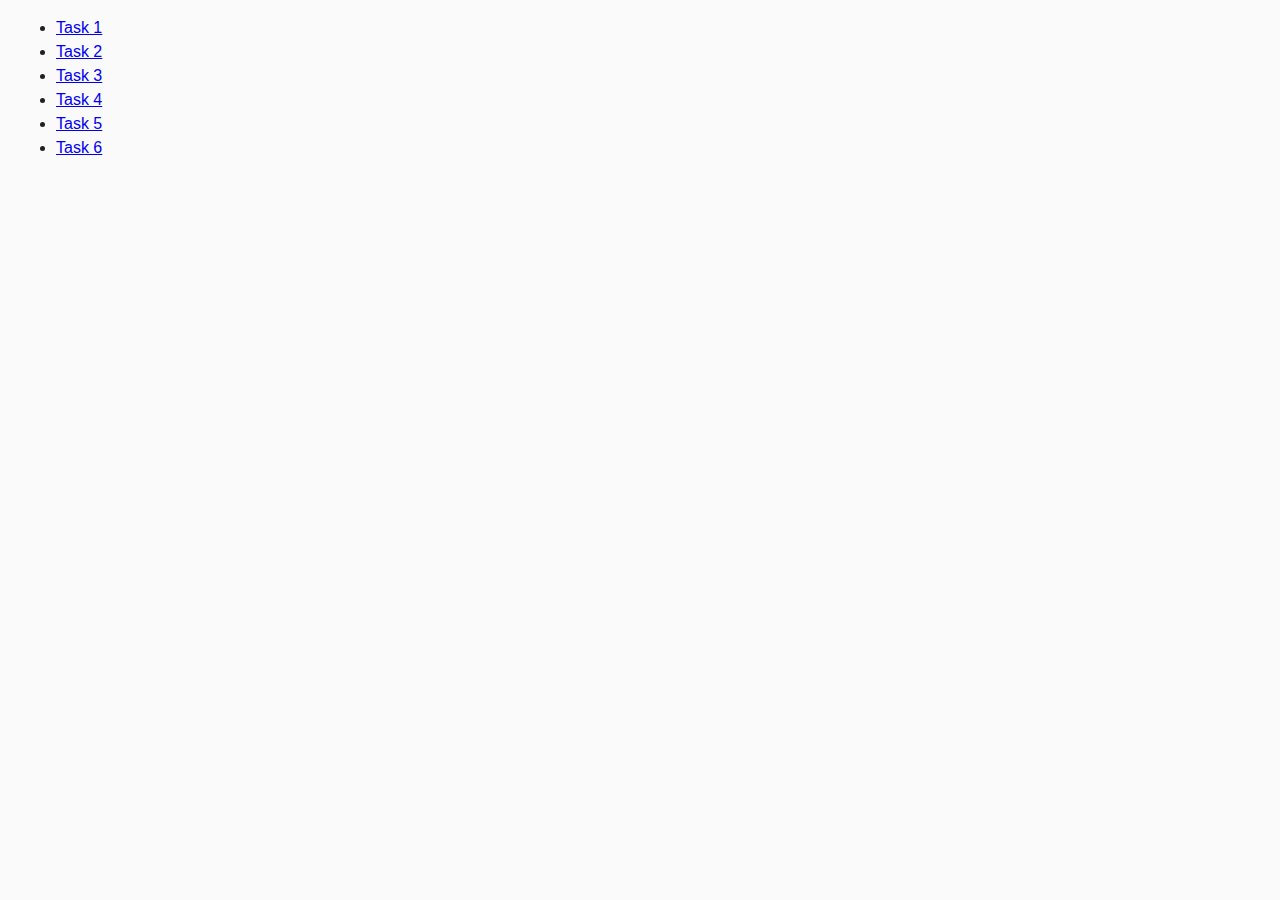
==== index.html @ e45e4207 "Initial commit" ====
<!DOCTYPE html>
<html lang="en">
  <head>
    <meta charset="UTF-8" />
    <meta http-equiv="X-UA-Compatible" content="IE=edge" />
    <meta name="viewport" content="width=device-width, initial-scale=1.0" />
    <title>Homework 7</title>
    <link rel="stylesheet" href="css/common.css" />
  </head>
  <body>
    <ul>
      <li><a href="task-1.html">Task 1</a></li>
      <li><a href="task-2.html">Task 2</a></li>
      <li><a href="task-3.html">Task 3</a></li>
      <li><a href="task-4.html">Task 4</a></li>
      <li><a href="task-5.html">Task 5</a></li>
      <li><a href="task-6.html">Task 6</a></li>
    </ul>
  </body>
</html>
---- css/common.css ----
* {
  box-sizing: border-box;
}

body {
  margin: 16px;
  font-family: -apple-system, BlinkMacSystemFont, 'Segoe UI', Roboto, Oxygen,
    Ubuntu, Cantarell, 'Open Sans', 'Helvetica Neue', sans-serif;
  -webkit-font-smoothing: antialiased;
  -moz-osx-font-smoothing: grayscale;
  background-color: #fafafa;
  color: #212121;
  line-height: 1.5;
}
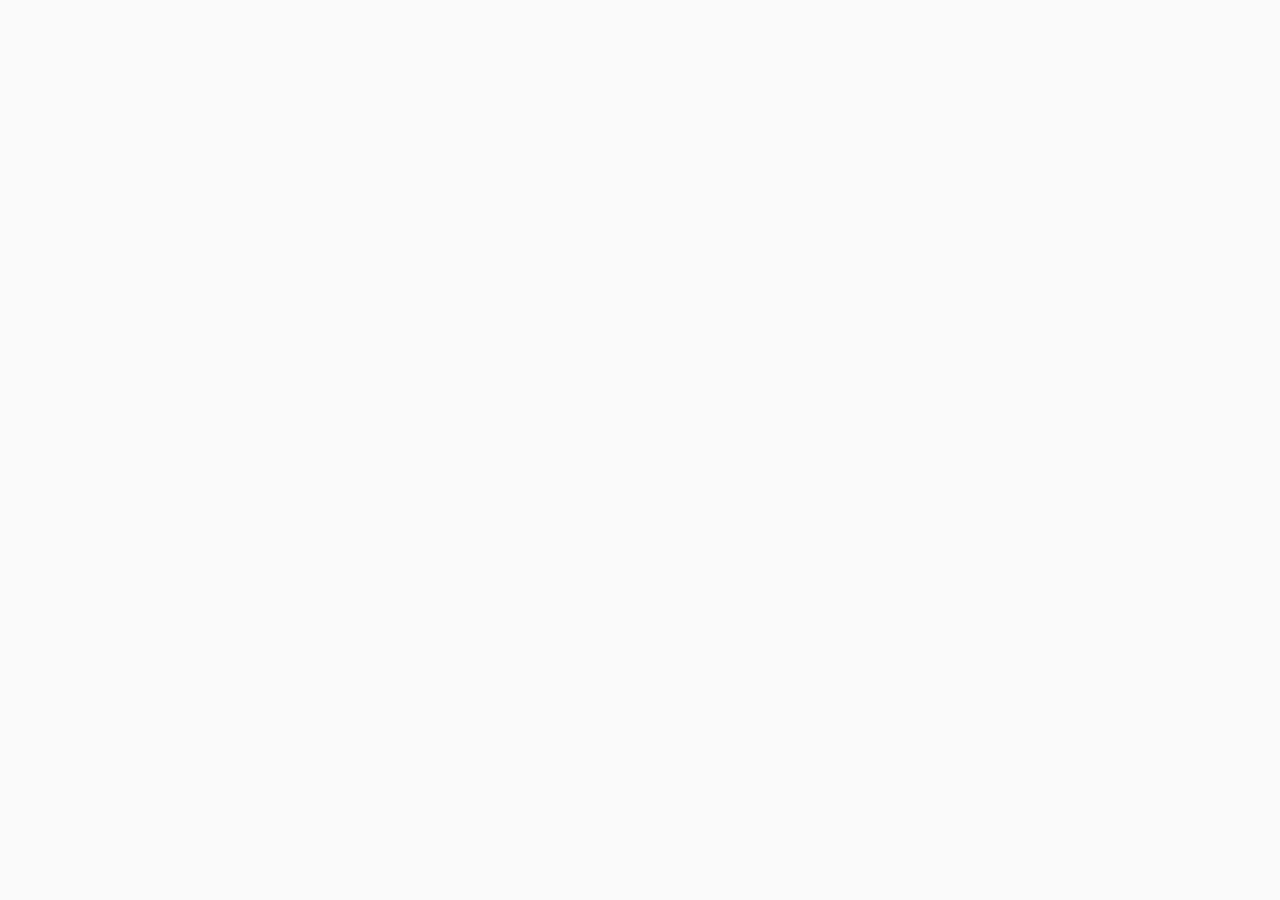
==== commit fba973c3: "created workspace" ====
--- a/index.html
+++ b/index.html
@@ -4,17 +4,10 @@
     <meta charset="UTF-8" />
     <meta http-equiv="X-UA-Compatible" content="IE=edge" />
     <meta name="viewport" content="width=device-width, initial-scale=1.0" />
-    <title>Homework 7</title>
-    <link rel="stylesheet" href="css/common.css" />
+    <title>Homework 8</title>
+    <link rel="stylesheet" href="css/styles.css" />
   </head>
   <body>
-    <ul>
-      <li><a href="task-1.html">Task 1</a></li>
-      <li><a href="task-2.html">Task 2</a></li>
-      <li><a href="task-3.html">Task 3</a></li>
-      <li><a href="task-4.html">Task 4</a></li>
-      <li><a href="task-5.html">Task 5</a></li>
-      <li><a href="task-6.html">Task 6</a></li>
-    </ul>
+    <script src="./js/gallery.js" type="module"></script>
   </body>
 </html>
--- a/css/styles.css
+++ b/css/styles.css
@@ -0,0 +1,14 @@
+* {
+  box-sizing: border-box;
+}
+
+body {
+  margin: 16px;
+  font-family: -apple-system, BlinkMacSystemFont, 'Segoe UI', Roboto, Oxygen,
+    Ubuntu, Cantarell, 'Open Sans', 'Helvetica Neue', sans-serif;
+  -webkit-font-smoothing: antialiased;
+  -moz-osx-font-smoothing: grayscale;
+  background-color: #fafafa;
+  color: #212121;
+  line-height: 1.5;
+}
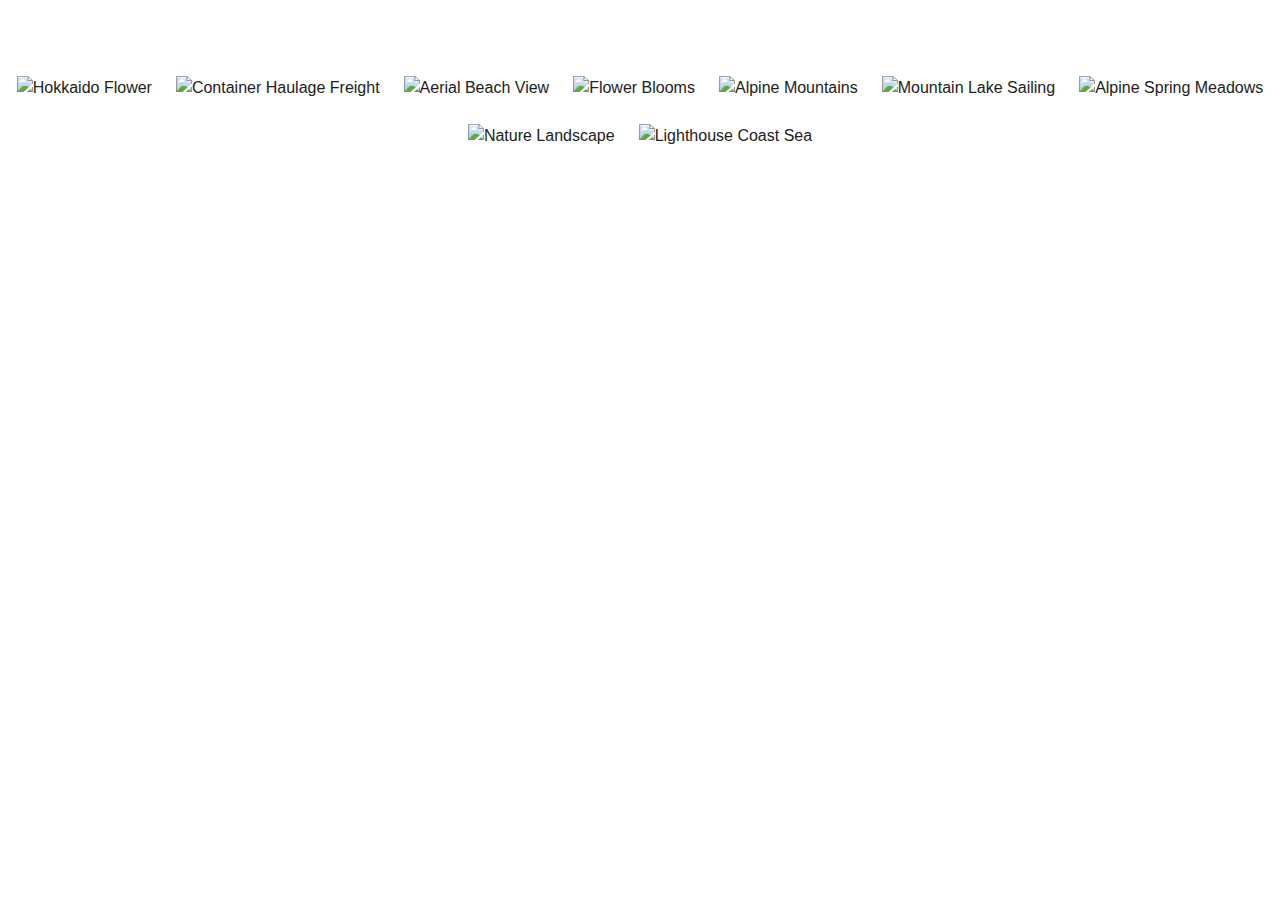
==== commit 713ff609: "created gallery" ====
--- a/index.html
+++ b/index.html
@@ -5,9 +5,18 @@
     <meta http-equiv="X-UA-Compatible" content="IE=edge" />
     <meta name="viewport" content="width=device-width, initial-scale=1.0" />
     <title>Homework 8</title>
+    <link
+      href="https://cdn.jsdelivr.net/npm/basiclightbox@5.0.4/dist/basicLightbox.min.css"
+      rel="stylesheet"
+    />
     <link rel="stylesheet" href="css/styles.css" />
   </head>
   <body>
+    <ul class="gallery"></ul>
+    <script
+      async
+      src="https://cdn.jsdelivr.net/npm/basiclightbox@5.0.4/dist/basicLightbox.min.js"
+    ></script>
     <script src="./js/gallery.js" type="module"></script>
   </body>
 </html>
--- a/css/styles.css
+++ b/css/styles.css
@@ -8,7 +8,29 @@
     Ubuntu, Cantarell, 'Open Sans', 'Helvetica Neue', sans-serif;
   -webkit-font-smoothing: antialiased;
   -moz-osx-font-smoothing: grayscale;
-  background-color: #fafafa;
+  background-color: #ffffff;
   color: #212121;
   line-height: 1.5;
+  max-width: 1440px;
 }
+
+.gallery {
+  list-style-type: none;
+  padding-left: 0;
+  display: flex;
+  flex-wrap: wrap;
+  justify-content: center;
+  gap: 24px;
+  row-gap: 24px;
+  padding-top: 60px;
+}
+
+.gallery img {
+  transition: transform 250ms ease-in-out;
+}
+
+.gallery img:hover {
+  cursor: zoom-in;
+  transform: scale(1.04);
+  transition: transform 250ms ease-in-out;
+}
